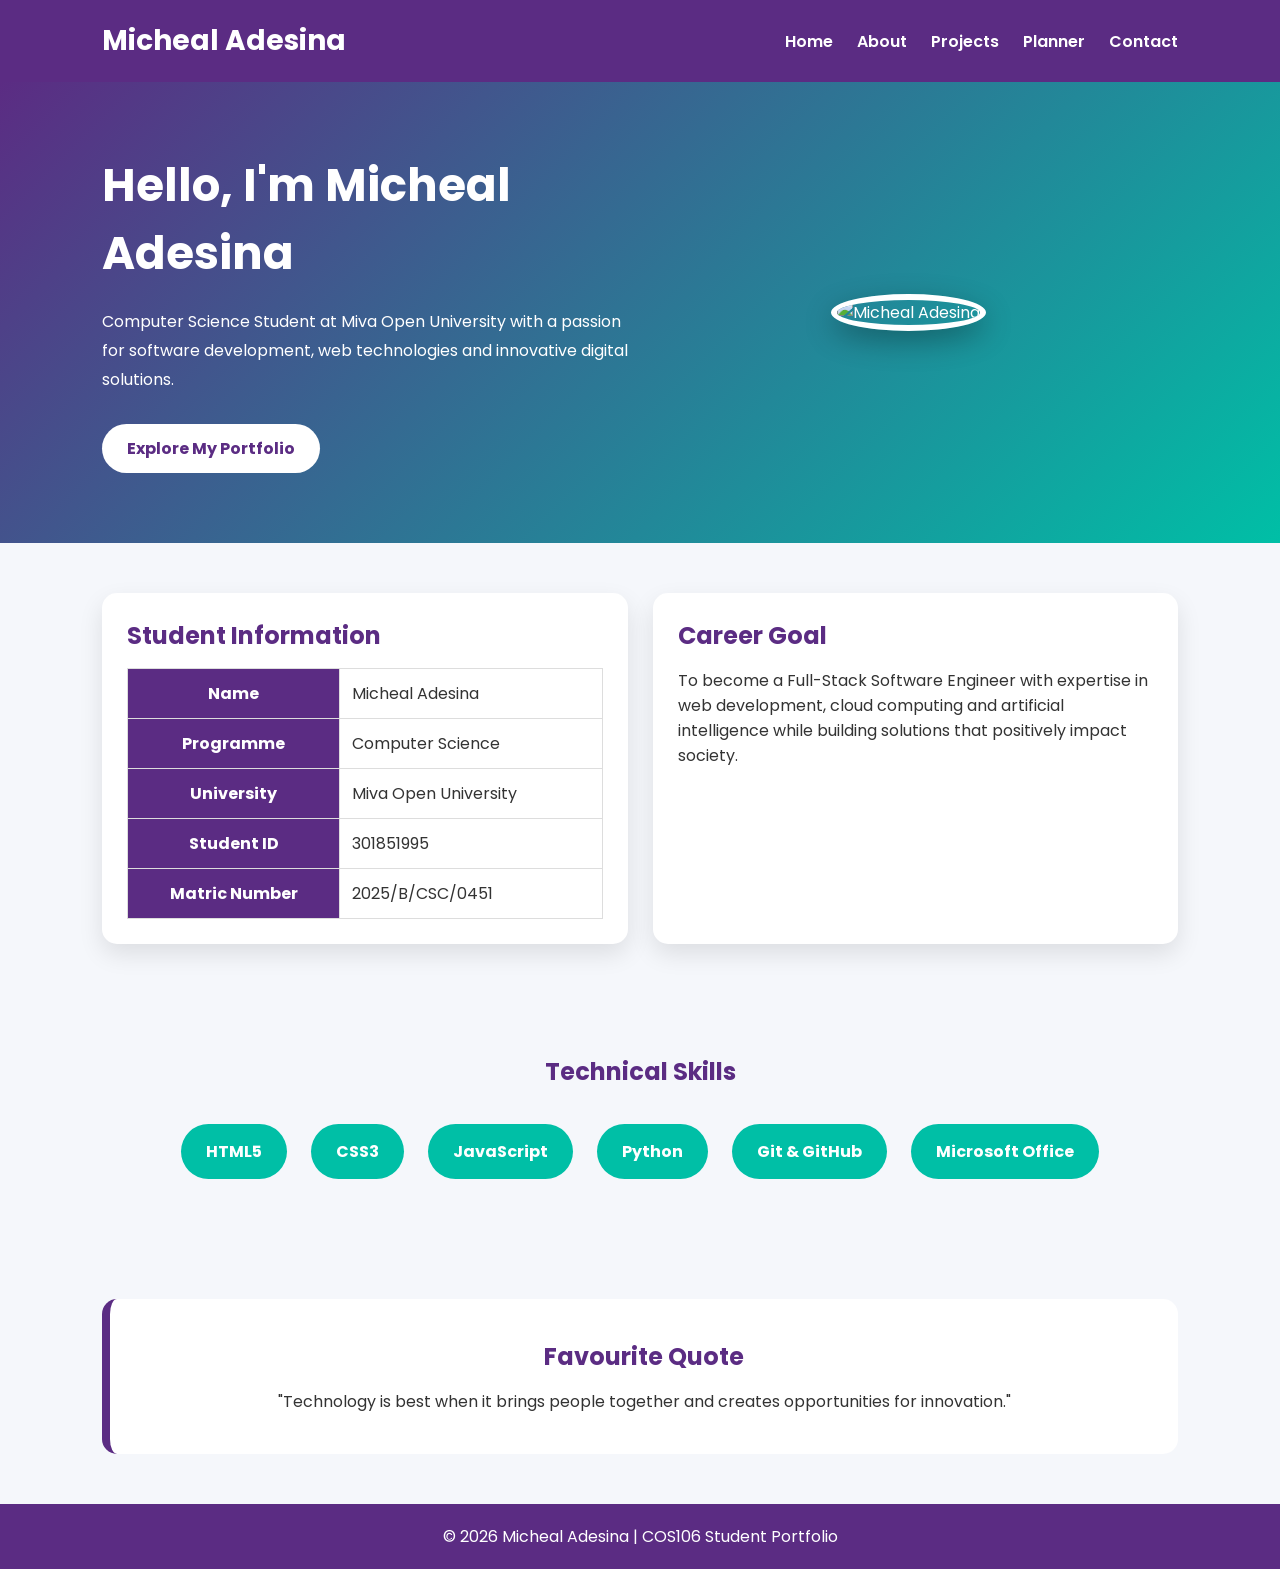
==== index.html @ e85266a0 "Create index.html" ====
<!DOCTYPE html>
<html lang="en">
<head>
    <meta charset="UTF-8">
    <meta name="viewport" content="width=device-width, initial-scale=1.0">
    <title>Micheal Adesina | Student Portfolio</title>

    <link rel="stylesheet" href="css/style.css">

    <link href="https://fonts.googleapis.com/css2?family=Poppins:wght@300;400;600;700&display=swap" rel="stylesheet">
</head>

<body>

<header class="header">

    <div class="logo">
        <h2>Micheal Adesina</h2>
    </div>

    <nav>
        <a href="index.html">Home</a>
        <a href="about.html">About</a>
        <a href="projects.html">Projects</a>
        <a href="planner.html">Planner</a>
        <a href="contact.html">Contact</a>
    </nav>

</header>

<section class="hero">

<div class="hero-text">

<h1>Hello, I'm Micheal Adesina</h1>

<p>
Computer Science Student at Miva Open University with a passion for
software development, web technologies and innovative digital solutions.
</p>

<a href="about.html" class="btn">
Explore My Portfolio
</a>

</div>

<div class="hero-image">

<img src="images/profile.jpg" alt="Micheal Adesina">

</div>

</section>

<section class="info">

<div class="card">

<h2>Student Information</h2>

<table>

<tr>
<th>Name</th>
<td>Micheal Adesina</td>
</tr>

<tr>
<th>Programme</th>
<td>Computer Science</td>
</tr>

<tr>
<th>University</th>
<td>Miva Open University</td>
</tr>

<tr>
<th>Student ID</th>
<td>301851995</td>
</tr>

<tr>
<th>Matric Number</th>
<td>2025/B/CSC/0451</td>
</tr>

</table>

</div>

<div class="card">

<h2>Career Goal</h2>

<p>
To become a Full-Stack Software Engineer with expertise in web
development, cloud computing and artificial intelligence while building
solutions that positively impact society.
</p>

</div>

</section>

<section class="skills">

<h2>Technical Skills</h2>

<div class="skill-box">HTML5</div>
<div class="skill-box">CSS3</div>
<div class="skill-box">JavaScript</div>
<div class="skill-box">Python</div>
<div class="skill-box">Git & GitHub</div>
<div class="skill-box">Microsoft Office</div>

</section>

<section class="quote">

<h2>Favourite Quote</h2>

<p>
"Technology is best when it brings people together and creates opportunities for innovation."
</p>

</section>

<footer>

<p>© 2026 Micheal Adesina | COS106 Student Portfolio</p>

</footer>

<script src="js/script.js"></script>

</body>
</html>
---- css/style.css ----
/* Google Font */
*{
    margin:0;
    padding:0;
    box-sizing:border-box;
    font-family:'Poppins',sans-serif;
}

body{
    background:#f5f7fb;
    color:#333;
}

/* Header */

.header{
    display:flex;
    justify-content:space-between;
    align-items:center;
    padding:20px 8%;
    background:#5B2C83;
    color:white;
    position:sticky;
    top:0;
}

.logo h2{
    font-size:28px;
}

nav a{
    color:white;
    text-decoration:none;
    margin-left:20px;
    font-weight:600;
    transition:.3s;
}

nav a:hover{
    color:#7FFFD4;
}

/* Hero */

.hero{
    display:flex;
    justify-content:space-between;
    align-items:center;
    padding:70px 8%;
    background:linear-gradient(135deg,#5B2C83,#00BFA6);
    color:white;
    flex-wrap:wrap;
}

.hero-text{
    flex:1;
    min-width:300px;
}

.hero-text h1{
    font-size:45px;
    margin-bottom:20px;
}

.hero-text p{
    margin-bottom:30px;
    line-height:1.8;
}

.hero-image{
    flex:1;
    text-align:center;
}

.hero-image img{
    width:280px;
    height:280px;
    object-fit:cover;
    border-radius:50%;
    border:6px solid white;
    box-shadow:0 10px 30px rgba(0,0,0,.3);
}

/* Button */

.btn{
    display:inline-block;
    background:white;
    color:#5B2C83;
    padding:12px 25px;
    border-radius:30px;
    text-decoration:none;
    font-weight:bold;
    transition:.3s;
}

.btn:hover{
    background:#7FFFD4;
    color:#222;
}

/* Sections */

.info{
    display:grid;
    grid-template-columns:repeat(auto-fit,minmax(320px,1fr));
    gap:25px;
    padding:50px 8%;
}

.card{
    background:white;
    padding:25px;
    border-radius:15px;
    box-shadow:0 10px 25px rgba(0,0,0,.1);
}

.card h2{
    color:#5B2C83;
    margin-bottom:15px;
}

/* Table */

table{
    width:100%;
    border-collapse:collapse;
}

table th,
table td{
    padding:12px;
    border:1px solid #ddd;
}

table th{
    background:#5B2C83;
    color:white;
}

/* Skills */

.skills{
    padding:60px 8%;
    text-align:center;
}

.skills h2{
    color:#5B2C83;
    margin-bottom:25px;
}

.skill-box{
    display:inline-block;
    margin:10px;
    padding:15px 25px;
    background:#00BFA6;
    color:white;
    border-radius:30px;
    font-weight:bold;
    transition:.3s;
}

.skill-box:hover{
    transform:translateY(-5px);
}

/* Quote */

.quote{
    background:white;
    margin:50px 8%;
    padding:40px;
    border-left:8px solid #5B2C83;
    border-radius:15px;
    text-align:center;
}

.quote h2{
    margin-bottom:15px;
    color:#5B2C83;
}

/* Forms */

form{
    max-width:600px;
    margin:auto;
}

form input,
form textarea{
    width:100%;
    padding:12px;
    margin:10px 0;
    border:1px solid #ccc;
    border-radius:8px;
}

button{
    background:#5B2C83;
    color:white;
    padding:12px 20px;
    border:none;
    border-radius:8px;
    cursor:pointer;
}

button:hover{
    background:#00BFA6;
}

/* Planner */

#taskList{
    list-style:none;
    margin-top:20px;
}

#taskList li{
    background:white;
    margin:10px 0;
    padding:15px;
    border-left:6px solid #5B2C83;
    border-radius:10px;
}

/* Footer */

footer{
    background:#5B2C83;
    color:white;
    text-align:center;
    padding:20px;
    margin-top:40px;
}

/* Responsive */

@media(max-width:768px){

.hero{
    text-align:center;
}

.header{
    flex-direction:column;
}

nav{
    margin-top:15px;
}

nav a{
    display:block;
    margin:10px 0;
}

.hero-text h1{
    font-size:35px;
}

}
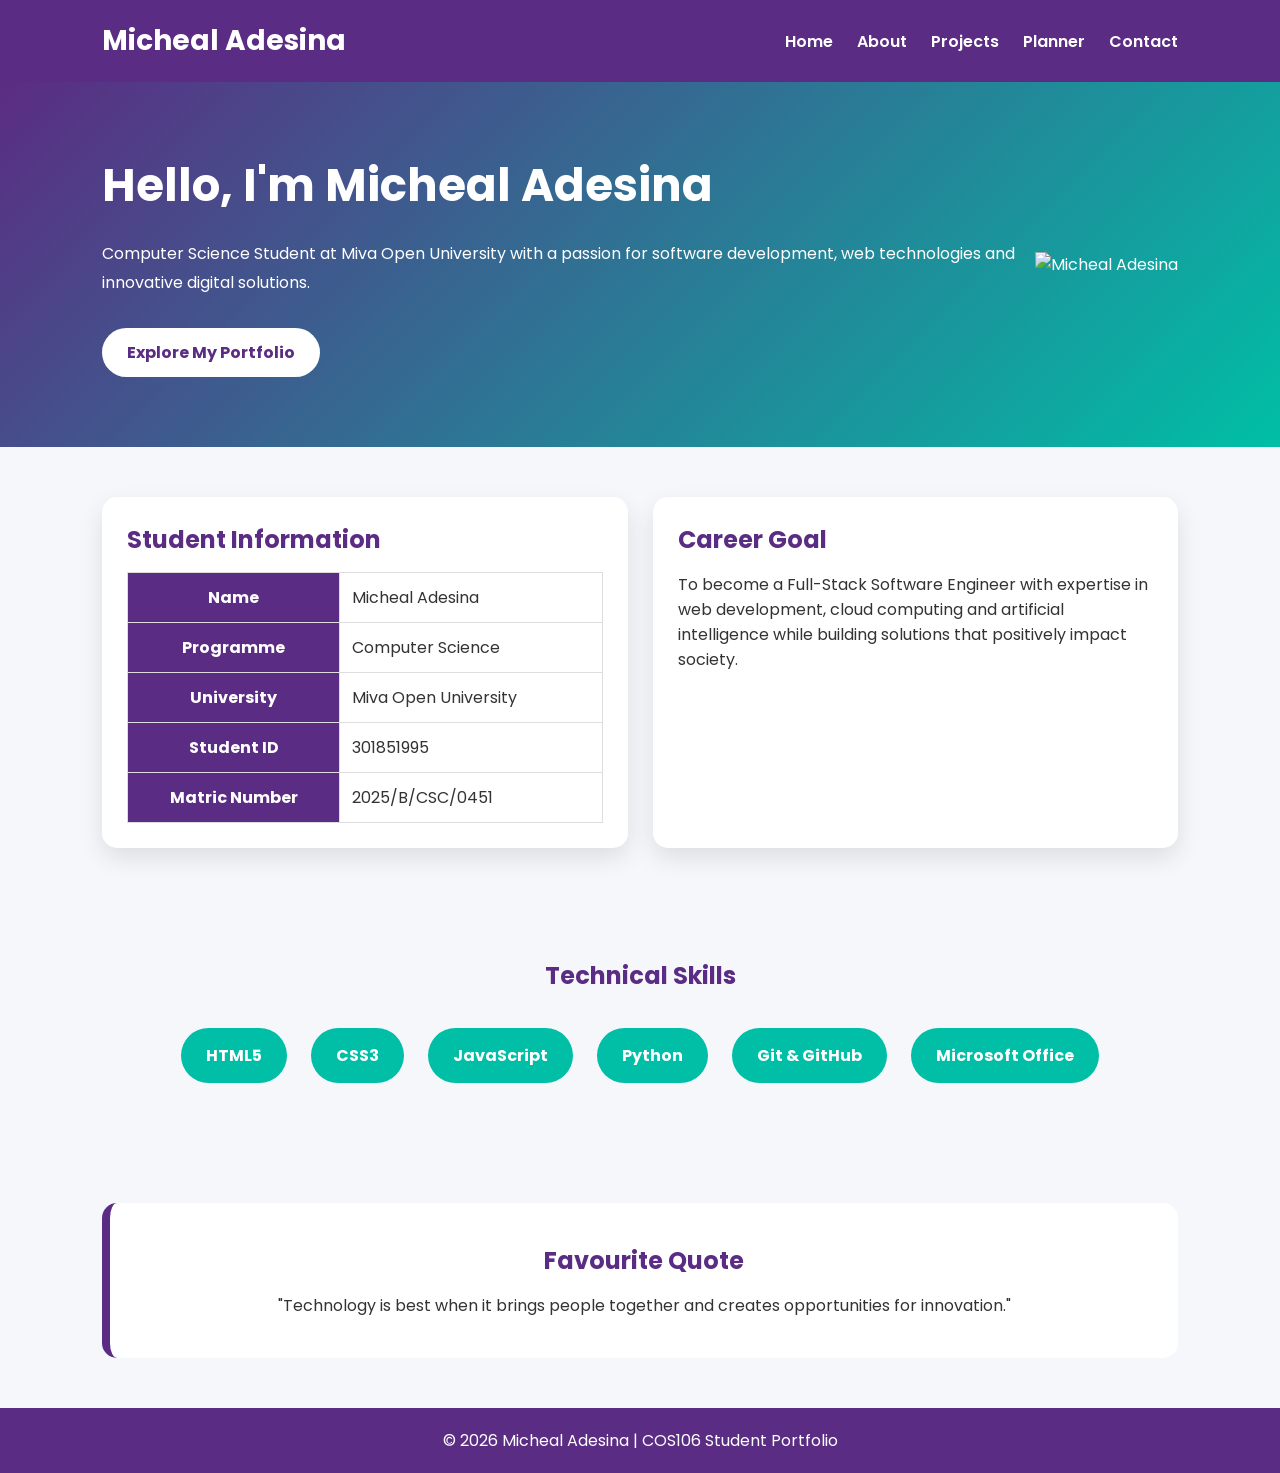
==== commit c2bc7d32: "index.html" ====
--- a/index.html
+++ b/index.html
@@ -45,9 +45,9 @@
 
 </div>
 
-<div class="hero-image">
+<div class="hero-">
 
-<img src="images/profile.jpg" alt="Micheal Adesina">
+<img src="image/profile.jpg" alt="Micheal Adesina">
 
 </div>
 
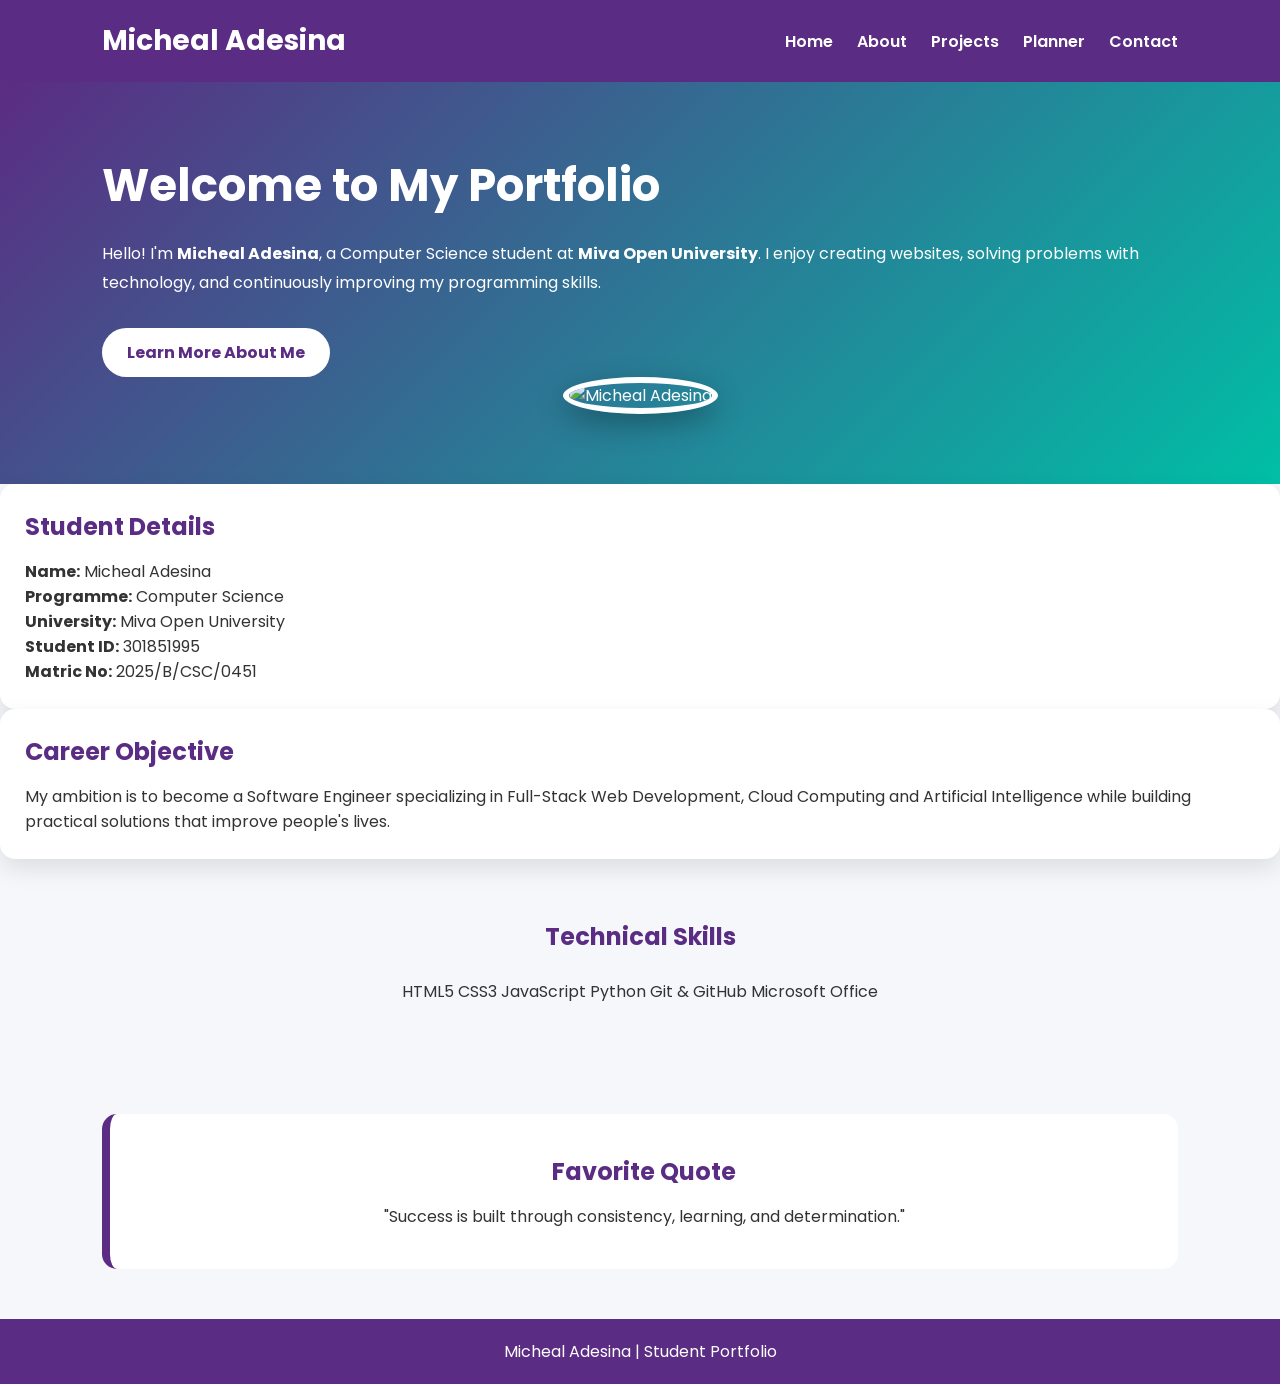
==== commit 985d5fd3: "index.html" ====
--- a/index.html
+++ b/index.html
@@ -1,5 +1,6 @@
 <!DOCTYPE html>
 <html lang="en">
+
 <head>
     <meta charset="UTF-8">
     <meta name="viewport" content="width=device-width, initial-scale=1.0">
@@ -30,106 +31,102 @@
 
 <section class="hero">
 
-<div class="hero-text">
+    <div class="hero-content">
 
-<h1>Hello, I'm Micheal Adesina</h1>
+        <div class="hero-text">
 
-<p>
-Computer Science Student at Miva Open University with a passion for
-software development, web technologies and innovative digital solutions.
-</p>
+            <h1>Welcome to My Portfolio</h1>
 
-<a href="about.html" class="btn">
-Explore My Portfolio
-</a>
+            <p>
+                Hello! I'm <strong>Micheal Adesina</strong>, a Computer Science student at
+                <strong>Miva Open University</strong>. I enjoy creating websites,
+                solving problems with technology, and continuously improving my
+                programming skills.
+            </p>
 
-</div>
+            <a href="about.html" class="btn">
+                Learn More About Me
+            </a>
 
-<div class="hero-">
+        </div>
 
-<img src="image/profile.jpg" alt="Micheal Adesina">
+        <div class="hero-image">
 
-</div>
+            <img src="image/profile.jpg" alt="Micheal Adesina">
+
+        </div>
+
+    </div>
 
 </section>
 
-<section class="info">
+<section class="cards">
 
-<div class="card">
+    <div class="card">
 
-<h2>Student Information</h2>
+        <h2>Student Details</h2>
 
-<table>
+        <p><strong>Name:</strong> Micheal Adesina</p>
 
-<tr>
-<th>Name</th>
-<td>Micheal Adesina</td>
-</tr>
+        <p><strong>Programme:</strong> Computer Science</p>
 
-<tr>
-<th>Programme</th>
-<td>Computer Science</td>
-</tr>
+        <p><strong>University:</strong> Miva Open University</p>
 
-<tr>
-<th>University</th>
-<td>Miva Open University</td>
-</tr>
+        <p><strong>Student ID:</strong> 301851995</p>
 
-<tr>
-<th>Student ID</th>
-<td>301851995</td>
-</tr>
+        <p><strong>Matric No:</strong> 2025/B/CSC/0451</p>
 
-<tr>
-<th>Matric Number</th>
-<td>2025/B/CSC/0451</td>
-</tr>
+    </div>
 
-</table>
+    <div class="card">
 
-</div>
+        <h2>Career Objective</h2>
 
-<div class="card">
+        <p>
+            My ambition is to become a Software Engineer specializing in Full-Stack
+            Web Development, Cloud Computing and Artificial Intelligence while
+            building practical solutions that improve people's lives.
+        </p>
 
-<h2>Career Goal</h2>
-
-<p>
-To become a Full-Stack Software Engineer with expertise in web
-development, cloud computing and artificial intelligence while building
-solutions that positively impact society.
-</p>
-
-</div>
+    </div>
 
 </section>
 
 <section class="skills">
 
-<h2>Technical Skills</h2>
+    <h2>Technical Skills</h2>
 
-<div class="skill-box">HTML5</div>
-<div class="skill-box">CSS3</div>
-<div class="skill-box">JavaScript</div>
-<div class="skill-box">Python</div>
-<div class="skill-box">Git & GitHub</div>
-<div class="skill-box">Microsoft Office</div>
+    <div class="skill-container">
+
+        <span class="skill">HTML5</span>
+
+        <span class="skill">CSS3</span>
+
+        <span class="skill">JavaScript</span>
+
+        <span class="skill">Python</span>
+
+        <span class="skill">Git & GitHub</span>
+
+        <span class="skill">Microsoft Office</span>
+
+    </div>
 
 </section>
 
 <section class="quote">
 
-<h2>Favourite Quote</h2>
+    <h2>Favorite Quote</h2>
 
-<p>
-"Technology is best when it brings people together and creates opportunities for innovation."
-</p>
+    <blockquote>
+        "Success is built through consistency, learning, and determination."
+    </blockquote>
 
 </section>
 
 <footer>
 
-<p>© 2026 Micheal Adesina | COS106 Student Portfolio</p>
+    <p>Micheal Adesina | Student Portfolio</p>
 
 </footer>
 
